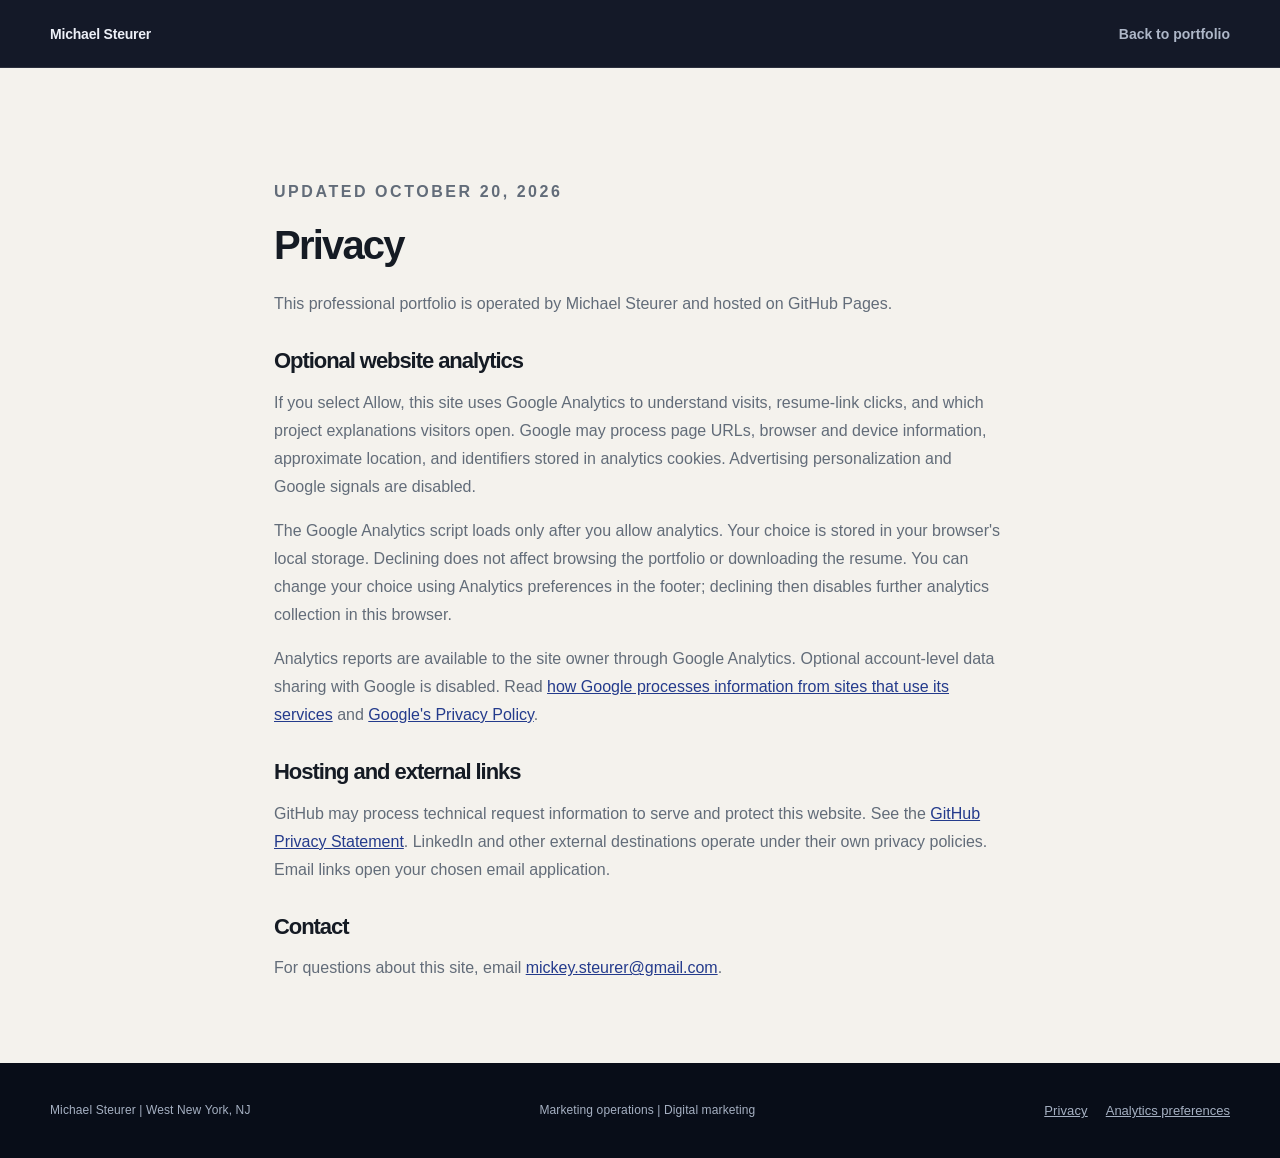
==== privacy.html @ 98b154b7 "Explain optional portfolio analytics and privacy choices" ====
<!DOCTYPE html>
<html lang="en">
<head>
  <meta charset="UTF-8">
  <meta name="viewport" content="width=device-width, initial-scale=1">
  <title>Privacy | Michael Steurer</title>
  <meta name="description" content="Privacy and optional analytics on Michael Steurer's professional portfolio.">
  <link rel="icon" href="favicon.svg" type="image/svg+xml">
  <link rel="stylesheet" href="styles.css">
  <script src="script.js" defer></script>
</head>
<body>
  <header class="site-header"><a class="wordmark" href="index.html">Michael Steurer</a><nav aria-label="Primary navigation"><a href="index.html">Back to portfolio</a></nav></header>
  <main class="privacy-page">
    <p class="eyebrow">Updated October 20, 2026</p>
    <h1>Privacy</h1>
    <p>This professional portfolio is operated by Michael Steurer and hosted on GitHub Pages.</p>
    <h2>Optional website analytics</h2>
    <p>If you select Allow, this site uses Google Analytics to understand visits, resume-link clicks, and which project explanations visitors open. Google may process page URLs, browser and device information, approximate location, and identifiers stored in analytics cookies. Advertising personalization and Google signals are disabled.</p>
    <p>The Google Analytics script loads only after you allow analytics. Your choice is stored in your browser's local storage. Declining does not affect browsing the portfolio or downloading the resume. You can change your choice using Analytics preferences in the footer; declining then disables further analytics collection in this browser.</p>
    <p>Analytics reports are available to the site owner through Google Analytics. Optional account-level data sharing with Google is disabled. Read <a href="https://policies.google.com/technologies/partner-sites" target="_blank" rel="noopener noreferrer">how Google processes information from sites that use its services</a> and <a href="https://policies.google.com/privacy" target="_blank" rel="noopener noreferrer">Google's Privacy Policy</a>.</p>
    <h2>Hosting and external links</h2>
    <p>GitHub may process technical request information to serve and protect this website. See the <a href="https://docs.github.com/en/site-policy/privacy-policies/github-general-privacy-statement" target="_blank" rel="noopener noreferrer">GitHub Privacy Statement</a>. LinkedIn and other external destinations operate under their own privacy policies. Email links open your chosen email application.</p>
    <h2>Contact</h2>
    <p>For questions about this site, email <a href="mailto:mickey.steurer@gmail.com">mickey.steurer@gmail.com</a>.</p>
  </main>
  <footer><p>Michael Steurer | West New York, NJ</p><p>Marketing operations | Digital marketing</p><p class="privacy-links"><a href="privacy.html">Privacy</a><button type="button" data-analytics-settings>Analytics preferences</button></p></footer>
</body>
</html>
---- styles.css ----
:root{
  --midnight:#0b1020;
  --midnight-soft:#11192b;
  --ink:#151b24;
  --muted:#626c79;
  --paper:#f4f2ed;
  --paper-bright:#fbfaf7;
  --white:#ffffff;
  --line:#d5d8dc;
  --line-dark:rgba(255,255,255,.14);
  --cobalt:#5574ff;
  --cobalt-strong:#3f5fe8;
  --cobalt-soft:#9aacff;
  --blue-wash:#e9edff;
  --shadow:0 24px 70px rgba(18,27,44,.08);
}

*{box-sizing:border-box}
.sr-only{position:absolute!important;width:1px;height:1px;padding:0;margin:-1px;overflow:hidden;clip:rect(0,0,0,0);white-space:nowrap;border:0}
html{scroll-behavior:smooth;scroll-padding-top:90px;background:var(--midnight)}
body{margin:0;background:var(--paper);color:var(--ink);font-family:ui-sans-serif,-apple-system,BlinkMacSystemFont,"Segoe UI",Arial,sans-serif;-webkit-font-smoothing:antialiased}
a{color:inherit;text-decoration:none}
main{overflow:clip}

.skip-link{position:fixed;z-index:200;left:16px;top:12px;padding:11px 15px;color:#fff;background:var(--cobalt-strong);border-radius:8px;font-size:14px;font-weight:800;transform:translateY(-150%);transition:transform .2s ease}
.skip-link:focus{transform:translateY(0);outline:3px solid #fff;outline-offset:3px}

.site-header{position:sticky;top:0;z-index:50;width:100%;min-height:68px;padding:0 max(24px,calc((100% - 1180px)/2));display:flex;align-items:center;justify-content:space-between;color:#edf0f8;background:rgba(11,16,32,.96);border-bottom:1px solid rgba(255,255,255,.1);backdrop-filter:blur(18px) saturate(135%)}
.scroll-progress{position:absolute;left:0;right:0;bottom:-1px;height:2px;overflow:hidden;pointer-events:none}
.scroll-progress span{display:block;width:100%;height:100%;background:linear-gradient(90deg,var(--cobalt-strong),var(--cobalt-soft));transform:scaleX(var(--scroll-progress,0));transform-origin:left center;will-change:transform}
.wordmark{font-size:14px;font-weight:800;letter-spacing:-.015em}
.initials{display:none}
nav{display:flex;gap:28px;font-size:14px;font-weight:700;color:#aeb7c8}
nav a{position:relative;padding:12px 0;transition:color .25s ease}
nav a:after{content:"";position:absolute;left:0;right:100%;bottom:5px;height:1px;background:var(--cobalt-soft);transition:right .3s cubic-bezier(.2,.8,.2,1)}
nav a:hover,nav a:focus-visible,nav a.is-active{color:#fff}
nav a:hover:after,nav a:focus-visible:after,nav a.is-active:after{right:0}
.wordmark:focus-visible,nav a:focus-visible,.contact-email:focus-visible{outline:3px solid var(--cobalt-soft);outline-offset:5px;border-radius:3px}

.eyebrow{margin:0 0 18px;color:#29354a;font-size:12px;font-weight:800;letter-spacing:.16em;text-transform:uppercase}

.hero{position:relative;isolation:isolate;min-height:0;padding:48px 0;color:#fff;background:
  radial-gradient(circle at 76% 21%,rgba(85,116,255,.23),transparent 29%),
  radial-gradient(circle at 15% 90%,rgba(59,85,189,.13),transparent 34%),
  linear-gradient(138deg,#0b1020 0%,#0d1424 58%,#111a2f 100%)}
.hero:after{content:"";position:absolute;inset:0;z-index:-2;opacity:.18;pointer-events:none;background-image:linear-gradient(rgba(255,255,255,.035) 1px,transparent 1px),linear-gradient(90deg,rgba(255,255,255,.035) 1px,transparent 1px);background-size:72px 72px;mask-image:linear-gradient(to bottom,rgba(0,0,0,.7),transparent 85%)}
.hero-ambient{position:absolute;z-index:-1;width:460px;height:460px;right:max(-160px,calc((100vw - 1400px)/2 - 120px));top:70px;border:1px solid rgba(122,147,255,.15);border-radius:50%;box-shadow:0 0 100px rgba(70,96,220,.09),inset 0 0 100px rgba(70,96,220,.05);pointer-events:none}
.hero-ambient:before,.hero-ambient:after{content:"";position:absolute;border:1px solid rgba(122,147,255,.09);border-radius:50%}
.hero-ambient:before{inset:58px}.hero-ambient:after{inset:130px}
.hero-rule{position:absolute;left:0;right:0;bottom:0;height:1px;background:rgba(255,255,255,.12);overflow:hidden}
.hero-rule:after{content:"";display:block;width:28%;height:100%;background:linear-gradient(90deg,transparent,var(--cobalt-soft),transparent);transform:translateX(-100%)}
.is-ready .hero-rule:after{animation:heroSweep 1.2s .45s cubic-bezier(.2,.8,.2,1) both}

.hero-content{width:min(1180px,calc(100% - 48px));margin:0 auto;display:grid;grid-template-columns:minmax(0,1fr) 250px;grid-template-areas:"kicker portrait" "title portrait" "intro portrait" "availability portrait" "actions portrait";column-gap:64px;align-items:start}
.hero-kicker{grid-area:kicker;color:#aeb8ce;margin-bottom:18px}
h1{grid-area:title;margin:0;max-width:760px;font-size:clamp(42px,4.5vw,60px);line-height:1.06;letter-spacing:-.045em;font-weight:720;overflow-wrap:normal}
.hero-emphasis{color:#a9b8ff;font-weight:600}
.portrait-card{grid-area:portrait;align-self:center;position:relative;margin:0}
.portrait-card:before{content:"";position:absolute;inset:-8px 8px 8px -8px;border:1px solid rgba(154,172,255,.32);border-radius:22px;z-index:-1}
.portrait-frame{position:relative;aspect-ratio:4/5;overflow:hidden;background:#b8b7b3;border-radius:18px;box-shadow:0 20px 60px rgba(0,0,0,.24)}
.portrait-frame img{width:100%;height:100%;display:block;object-fit:cover;object-position:50% 43%;filter:saturate(.83) contrast(1.04)}
.portrait-card figcaption{position:absolute;left:12px;right:12px;bottom:12px;padding:10px 12px;display:grid;gap:4px;color:#fff;background:rgba(7,11,20,.85);border:1px solid rgba(255,255,255,.12);border-radius:9px;font-size:12px;font-weight:700}
.portrait-card figcaption span:last-child{color:#c2ccdd;font-weight:400}
.hero-intro{grid-area:intro;max-width:650px;margin:20px 0 0;color:#c2ccdd;font-size:16px;line-height:1.65}
.availability-line{grid-area:availability;margin:16px 0 0;color:#cbd3e2;font-size:14px;line-height:1.5}
.hero-actions{grid-area:actions;margin-top:24px;display:flex;align-items:center;gap:12px;flex-wrap:wrap}

.button{min-height:50px;padding:0 20px;display:inline-flex;align-items:center;justify-content:center;gap:22px;border:1px solid;border-radius:999px;font-size:14px;font-weight:800;transition:transform .25s ease,background .25s ease,border-color .25s ease,box-shadow .25s ease}
.button:hover{transform:translateY(-2px)}
.button:focus-visible,.text-link:focus-visible{outline:3px solid var(--cobalt-soft);outline-offset:4px}
.button-primary{border-color:var(--cobalt-strong);background:var(--cobalt-strong);color:#fff;box-shadow:0 8px 26px rgba(69,94,214,.24)}
.button-primary:hover{background:#4968e0;border-color:#4968e0;box-shadow:0 12px 34px rgba(69,94,214,.32)}
.button-secondary{border-color:#49556a;color:#edf1fa;background:rgba(255,255,255,.025)}
.button-secondary:hover{border-color:#73819a;background:rgba(255,255,255,.055)}
.text-link{margin-left:8px;padding:10px 0;border-bottom:1px solid #3c485c;color:#e9edf5;font-size:12px;font-weight:800;transition:border-color .2s ease,color .2s ease}
.text-link:hover{border-color:#8292ad;color:#fff}

.metrics{position:relative;background:#0d1424;color:#fff;border-bottom:1px solid #212d41}
.metrics-inner{width:min(1180px,100%);margin:0 auto;display:grid;grid-template-columns:repeat(2,1fr)}
.metrics article{position:relative;min-height:120px;padding:24px 32px;display:flex;flex-direction:column;justify-content:space-between;border-right:1px solid #263247;overflow:hidden}
.metrics article:first-child{border-left:1px solid #263247}
.metrics article:before{content:"";position:absolute;left:0;top:0;width:100%;height:2px;background:linear-gradient(90deg,var(--cobalt),transparent);transform:scaleX(0);transform-origin:left}
.metrics article.is-visible:before{animation:lineReveal .85s .25s cubic-bezier(.2,.8,.2,1) forwards}
.metrics strong{color:#7991ff;font-size:clamp(40px,4vw,52px);line-height:1;letter-spacing:-.058em}
.metrics span{max-width:440px;color:#b6c0d1;font-size:14px;line-height:1.5}

.approach-section,.work-section,.experience-section,.tools-section,.credentials-section{width:min(1180px,calc(100% - 48px));margin:0 auto}
.approach-section{padding:86px 0;display:grid;grid-template-columns:250px minmax(0,1fr);align-items:start;border-top:1px solid var(--line);border-bottom:1px solid var(--line)}
.approach-copy h2{max-width:820px}
.approach-copy p{max-width:760px;margin:28px 0 0;color:var(--muted);font-size:16px;line-height:1.75}
.work-section{padding:64px 0}
.section-heading{margin-bottom:32px;display:grid;grid-template-columns:180px minmax(0,1fr);align-items:start}
h2{max-width:850px;margin:0;font-size:clamp(32px,3.6vw,48px);line-height:1.03;letter-spacing:-.048em;text-wrap:balance}
.work-note{max-width:760px;margin:22px 0 0;color:var(--muted);font-size:14px;line-height:1.65}
.case-list{display:grid;gap:20px}
.case-study{position:relative;padding:38px;background:var(--paper-bright);border:1px solid var(--line);border-radius:24px;overflow:hidden;box-shadow:0 1px 0 rgba(17,24,39,.02);transition:transform .3s cubic-bezier(.2,.8,.2,1),border-color .3s ease,box-shadow .3s ease}
.case-study>*{position:relative;z-index:1}
.case-study:hover{transform:translateY(-4px);border-color:#b9c3ec;box-shadow:var(--shadow)}
.case-featured{display:grid;grid-template-columns:44px 260px minmax(0,1fr);gap:24px}
.case-index{width:44px;height:44px;display:grid;place-items:center;border-radius:50%;background:var(--cobalt-strong);color:#fff;box-shadow:0 8px 18px rgba(64,91,219,.17);font-size:12px;font-weight:800}
.project-type{margin:2px 0 10px;color:#303b4d;font-size:12px;font-weight:800;letter-spacing:.13em;text-transform:uppercase}
h3{margin:0;font-size:31px;line-height:1.08;letter-spacing:-.04em}
.case-details{display:grid;grid-template-columns:1fr;gap:20px}
.case-details>div{display:grid;grid-template-columns:120px minmax(0,1fr);gap:16px}
.detail-label{display:block;margin-bottom:8px;color:#303b4d;font-size:12px;font-weight:800;letter-spacing:.12em;text-transform:uppercase}
.case-details p{margin:0;color:var(--muted);font-size:16px;line-height:1.65}
.automation-map{grid-column:2/-1;margin-top:10px;padding:15px;display:grid;grid-template-columns:1fr auto 1fr auto 1fr auto 1fr auto 1fr;gap:8px;align-items:center;background:#eef0f7;border:1px solid #dce0ea;border-radius:16px;overflow:hidden}
.automation-map>div{min-width:0;padding:12px 10px;border:1px solid transparent;border-radius:10px}
.automation-map small,.automation-map span{display:block;color:#596473;font-size:12px}
.automation-map small{color:#53647e;font-weight:800}
.automation-map strong{display:block;margin:5px 0 3px;font-size:14px}
.automation-map b{color:var(--cobalt-strong);font-size:15px}
.case-featured.is-visible .automation-map>div{animation:flowNode .55s cubic-bezier(.2,.8,.2,1) calc(.28s + var(--step)*.12s) both}
.case-featured.is-visible .automation-map>b{animation:flowArrow .45s ease calc(.4s + var(--step)*.12s) both}
.case-tags{grid-column:2/-1;display:flex;flex-wrap:wrap;gap:8px}
.case-tags span{padding:8px 11px;border:1px solid var(--line);border-radius:999px;color:#596473;background:rgba(255,255,255,.45);font-size:12px;font-weight:720}
.case-grid{display:grid;grid-template-columns:44px 260px minmax(0,1fr);gap:24px;align-items:start}
.case-stack{display:grid;gap:18px}
.case-stack>div{min-width:0;display:grid;grid-template-columns:120px minmax(0,1fr);gap:16px}
.case-stack>div:last-child{border-right:0}
.case-stack p{margin:0;color:var(--muted);font-size:16px;line-height:1.62}
.process-strip{grid-column:2/-1;margin-top:8px;padding:14px 16px;display:grid;grid-template-columns:1fr auto 1fr auto 1fr;gap:12px;align-items:center;background:#eef0f7;border:1px solid #dce0ea;border-radius:14px;color:#344054;font-size:12px;font-weight:750;text-align:center}
.process-strip b{color:var(--cobalt-strong);font-size:15px}
.experience-section{padding:104px 0}
.compact-heading{margin-bottom:42px}
.timeline{border-top:1px solid var(--line)}
.timeline-row{padding:42px 0;display:grid;grid-template-columns:250px minmax(0,1fr);border-bottom:1px solid var(--line);transition:padding-left .3s ease}
.timeline-row:hover{padding-left:8px}
.timeline-meta{padding-top:5px;display:flex;flex-direction:column;gap:8px;color:#344054;font-size:12px;font-weight:750}
.timeline-meta span:last-child{color:var(--muted);font-weight:500}
.timeline-main h3{font-size:27px}
.timeline-main h3 span{color:#727b87;font-weight:430}
.company{margin:8px 0 18px;color:#344054;font-size:14px;font-weight:750}
.timeline-main ul{max-width:850px;margin:0;padding:0;color:var(--muted);font-size:16px;line-height:1.65;list-style:none}
.timeline-main li{position:relative;padding-left:18px}
.timeline-main li:before{content:"";position:absolute;left:0;top:.7em;width:5px;height:5px;border-radius:50%;background:var(--cobalt)}
.timeline-main li+li{margin-top:7px}

.tools-section{position:relative;padding:104px 0;border-top:1px solid var(--line)}
.tools-section:before{content:"";position:absolute;z-index:-1;left:50%;top:0;width:100vw;height:100%;transform:translateX(-50%);background:linear-gradient(180deg,rgba(232,236,255,.24),transparent 62%)}
.tool-list{width:calc(100% - 250px);margin-left:250px;border-top:1px solid var(--line)}
.tool-list article{padding:22px 0;display:grid;grid-template-columns:42px 190px minmax(0,1fr);gap:14px;align-items:baseline;border-bottom:1px solid var(--line);transition:padding-left .3s ease,background .3s ease}
.tool-list article:hover{padding-left:10px}
.tool-list article>span{color:var(--cobalt-strong);font-size:12px;font-weight:800}
.tool-list h3{font-size:17px}
.tool-list p{margin:0;color:var(--muted);font-size:14px;line-height:1.55}

.credentials-section{padding:0 0 104px;display:grid;grid-template-columns:1fr 1fr;gap:20px;align-items:stretch}
.credentials-section>div{position:relative;min-height:200px;padding:32px;background:var(--paper-bright);border:1px solid var(--line);border-radius:18px;overflow:hidden;transition:border-color .3s ease,transform .3s ease,box-shadow .3s ease}
.credentials-section>div:after{content:"";position:absolute;right:-65px;bottom:-65px;width:140px;height:140px;border:1px solid rgba(85,116,255,.2);border-radius:50%;box-shadow:0 0 0 30px rgba(85,116,255,.025)}
.credentials-section>div:hover{transform:translateY(-3px);border-color:#bbc5ec;box-shadow:0 18px 45px rgba(18,27,44,.07)}
.credentials-section h3{margin-bottom:12px;font-size:26px}
.credentials-section p:not(.eyebrow){margin:5px 0;color:var(--muted);font-size:14px;line-height:1.58}
.education-card{display:flex;flex-direction:column;justify-content:center}
.certifications-card .eyebrow{margin-bottom:14px}
.credential-list{position:relative;z-index:1;display:grid}
.credential-item{padding:16px 0;border-top:1px solid var(--line)}
.credential-item:first-child{padding-top:0;border-top:0}
.credential-item:last-child{padding-bottom:0}
.credential-item h3{margin:0 0 5px;font-size:20px;line-height:1.2;letter-spacing:-.025em}
.credential-link{position:relative;z-index:1;min-height:44px;margin-top:4px;padding:10px 0;display:inline-flex;align-items:center;gap:8px;color:#2f4fc7;border-bottom:1px solid rgba(63,95,232,.35);font-size:12px;font-weight:800;transition:color .2s ease,border-color .2s ease}
.credential-link:hover{color:var(--cobalt-strong);border-color:var(--cobalt-strong)}
.credential-link:focus-visible{outline:3px solid var(--cobalt-soft);outline-offset:4px;border-radius:2px}

.contact-section{position:relative;isolation:isolate;padding:100px max(24px,calc((100% - 1180px)/2));color:#fff;background:linear-gradient(135deg,#0c1222 0%,#111b31 72%,#172546 100%);overflow:hidden}
.contact-section:before{content:"";position:absolute;z-index:-1;right:-120px;top:-190px;width:580px;height:580px;border:1px solid rgba(132,154,255,.12);border-radius:50%;box-shadow:0 0 120px rgba(59,83,187,.12),0 0 0 85px rgba(104,129,240,.025)}
.contact-section .eyebrow{color:#9daeff}
.contact-section h2{max-width:940px;font-size:clamp(36px,4.5vw,56px)}
.contact-copy{max-width:680px;margin:24px 0 30px;color:#b9c4d7;font-size:15px;line-height:1.7}
.contact-email{display:inline-block;margin:-12px 0 28px;color:#fff;border-bottom:1px solid #61708a;font-size:14px;font-weight:700;transition:border-color .2s ease}
.contact-email:hover{border-color:var(--cobalt-soft)}
.contact-actions{display:flex;align-items:center;gap:12px;flex-wrap:wrap}
.contact-button{border-color:var(--cobalt-strong);background:var(--cobalt-strong);color:#fff}
.contact-outline{border-color:#536078;color:#fff}
.contact-outline:hover{border-color:#7c8ba5;background:rgba(255,255,255,.04)}
.light-link{margin-left:12px;border-color:#51617b}
footer{padding:28px max(24px,calc((100% - 1180px)/2));background:#080d18;color:#a5b0c2;display:flex;justify-content:space-between;gap:20px;font-size:12px;letter-spacing:.01em}

.is-ready [data-reveal]{opacity:0;transform:translateY(11px);filter:blur(1.5px);transition:opacity .52s ease,transform .52s cubic-bezier(.2,.8,.2,1),filter .52s ease}
.is-ready [data-reveal].is-visible{opacity:1;transform:translateY(0);filter:blur(0)}
.is-ready .metrics article:nth-child(2){transition-delay:.08s}
.is-ready .metrics article:nth-child(3){transition-delay:.16s}
.is-ready .tool-list article:nth-child(2){transition-delay:.05s}
.is-ready .tool-list article:nth-child(3){transition-delay:.1s}
.is-ready .tool-list article:nth-child(4){transition-delay:.15s}

@keyframes heroSweep{from{transform:translateX(-100%)}to{transform:translateX(460%)}}
@keyframes lineReveal{to{transform:scaleX(1)}}
@keyframes flowNode{0%{opacity:1;transform:translateY(5px);border-color:transparent;background:transparent}55%{border-color:rgba(85,116,255,.55);background:rgba(85,116,255,.1)}100%{opacity:1;transform:none;border-color:rgba(85,116,255,.18);background:rgba(255,255,255,.36)}}
@keyframes flowArrow{0%{opacity:.25;transform:translateX(-4px)}65%{color:#718bff}100%{opacity:1;transform:none}}

@media(max-width:980px){
  .hero-content,.approach-section,.work-section,.experience-section,.tools-section,.credentials-section{width:min(100% - 32px,1180px)}
  .hero-content{grid-template-columns:minmax(0,1fr) 210px;column-gap:32px}
  h1{font-size:clamp(38px,5vw,50px)}

  .approach-section,.section-heading{grid-template-columns:180px 1fr}
  .case-featured,.case-grid{grid-template-columns:54px 1fr}.case-details,.automation-map,.case-tags,.case-stack{grid-column:2}.case-details{margin-top:10px}
  .tool-list{width:calc(100% - 180px);margin-left:180px}
}

@media(max-width:680px){
  html{scroll-padding-top:70px}.site-header{min-height:64px;padding-inline:16px}.full-name{display:none}.initials{display:inline}.wordmark{min-width:44px;min-height:44px;display:inline-grid;align-items:center}nav{gap:8px;font-size:14px}nav a{min-width:44px;min-height:44px;padding:0 2px;display:inline-flex;align-items:center;justify-content:center}
  .hero{padding:30px 0 32px}.hero-ambient{width:250px;height:250px;right:-180px;top:90px}
  .hero-content{grid-template-columns:1fr 76px;grid-template-areas:"kicker portrait" "title title" "intro intro" "availability availability" "actions actions";gap:0 12px}
  .hero-kicker{align-self:center;margin:0;font-size:12px;line-height:1.6;letter-spacing:.08em}
  h1{font-size:clamp(32px,8.7vw,46px);margin-top:18px;line-height:1.08}
  .portrait-card{width:76px;margin:0;align-self:start}.portrait-card:before,.portrait-card figcaption{display:none}.portrait-frame{aspect-ratio:1;border-radius:50%;box-shadow:none}.portrait-frame img{object-position:50% 25%}
  .hero-intro{margin-top:18px;font-size:16px}.availability-line{margin-top:14px;font-size:14px}
  .hero-actions{margin-top:20px;gap:10px;align-items:stretch}.hero-actions .button{flex:1 1 155px;width:auto;padding-inline:14px;gap:8px}.hero-actions .text-link{margin:0;padding:12px 0;min-height:44px;font-size:14px}

  .metrics-inner{grid-template-columns:1fr}.metrics article,.metrics article:first-child{min-height:110px;padding:28px max(24px,calc((100% - 1180px)/2));border-left:0;border-right:0;border-bottom:1px solid #263247}.metrics strong{font-size:48px}
  .approach-section,.work-section,.experience-section{padding:48px 0}.approach-section,.section-heading{grid-template-columns:1fr;gap:8px}.section-heading{margin-bottom:34px}.approach-copy p{margin-top:22px;font-size:15px}h2{font-size:39px}
  .case-study,.case-featured,.case-grid{grid-template-columns:1fr;padding:24px;border-radius:18px}.case-index{width:38px;height:38px}.case-title,.case-details,.automation-map,.case-tags,.case-stack,.process-strip{grid-column:1}.case-details{grid-template-columns:1fr;gap:18px}.case-details>div{grid-template-columns:1fr;gap:0}.work-note,.tool-list p,.credentials-section p:not(.eyebrow){font-size:14px}.case-stack p{font-size:16px}
  .case-stack{grid-template-columns:1fr}.case-stack>div{grid-template-columns:1fr;gap:0;padding-bottom:16px;border-bottom:1px solid var(--line)}.case-stack>div:last-child{border-bottom:0}
  .automation-map{grid-template-columns:1fr;gap:5px}.automation-map>div{padding:10px}.automation-map b{transform:rotate(90deg);justify-self:start;margin-left:12px}.case-featured.is-visible .automation-map>b{animation:none}
  .process-strip{grid-template-columns:1fr;gap:7px;text-align:left}.process-strip b{transform:rotate(90deg);justify-self:start;margin-left:12px}
  .timeline-row{grid-template-columns:1fr;gap:22px}.timeline-row:hover{padding-left:0}.timeline-main h3 span{display:block;margin-top:4px}
  .tools-section{padding:78px 0}.tool-list{width:100%;margin-left:0}.tool-list article{grid-template-columns:32px 1fr}.tool-list article:hover{padding-left:0}.tool-list p{grid-column:2}
  .credentials-section{grid-template-columns:1fr;padding-bottom:72px}.contact-section{padding-block:78px}.contact-section h2{font-size:46px}.light-link{width:100%;margin:4px 0 0;text-align:center}footer{flex-direction:column}
}

@media(prefers-reduced-motion:reduce){
  html{scroll-behavior:auto}.skip-link,.button,.case-study,.timeline-row,.tool-list article,.credentials-section>div,.scroll-progress span,.credential-link{transition:none}
  .is-ready [data-reveal],.is-ready [data-reveal].is-visible{opacity:1;transform:none;filter:none;transition:none}
  .is-ready .hero-rule:after,.metrics article.is-visible:before,.case-featured.is-visible .automation-map>div,.case-featured.is-visible .automation-map>b{animation:none;transform:none;opacity:1}
}


/* Inspectable examples keep the overview brief and the supporting detail accessible. */
.scope-highlight strong{font-size:clamp(22px,2.5vw,30px);letter-spacing:-.03em;color:#e4e9f5}
.metrics article{gap:12px}
.project-context{margin:14px 0 0;color:var(--muted);font-size:12px;line-height:1.6}
.work-example{grid-column:2/-1;border-top:1px solid var(--line);margin-top:8px;min-width:0}
.work-example summary{min-height:52px;padding:16px 0;cursor:pointer;color:#243b8c;font-size:16px;font-weight:700;line-height:1.5}
.work-example summary::marker{color:var(--cobalt-strong)}
.work-example summary:hover{color:#142760}
.work-example summary:focus-visible,.sample-link:focus-visible{outline:3px solid #3f5fe8;outline-offset:5px;border-radius:3px}
.summary-label{display:inline-block;margin-left:12px;color:#626c79;font-size:12px;font-weight:400}
.example-content{padding:4px 0 12px}
.example-note{margin:0 0 22px;max-width:780px;color:#626c79;font-size:14px;line-height:1.6}
.example-columns{display:grid;grid-template-columns:1fr 1fr;gap:28px;padding:24px;background:#eef0f7;border:1px solid #dce0ea;border-radius:12px}
.example-columns>div{min-width:0}
.example-columns p,.example-takeaway,.example-decision p{font-size:16px;line-height:1.65}
.example-columns p:last-child{margin-bottom:0}
.example-columns blockquote{margin:14px 0;font-size:22px;line-height:1.4;font-weight:650;letter-spacing:-.02em}
.example-columns h4{margin:14px 0;font-size:20px}
.record{margin:0}.record>div{padding:9px 0;display:grid;grid-template-columns:minmax(90px,.8fr) minmax(0,1fr);gap:16px;border-bottom:1px solid #d0d7e5}
.record dt,.record dd{font-size:14px;line-height:1.5;margin:0}.record dt{color:#526071}.record dd{font-weight:600;overflow-wrap:anywhere}
.example-decision{margin:20px 0;padding-left:18px;border-left:3px solid var(--cobalt)}
.example-decision strong{font-size:16px}.example-decision p{margin:6px 0 0;color:#526071}
.sample-link{display:inline-flex;align-items:center;min-height:44px;margin-top:12px;padding:10px 0;color:#243b8c;text-decoration:underline;text-underline-offset:4px;font-size:14px;font-weight:700}
.sample-link:hover{color:#142760}
.sample-address{overflow-wrap:anywhere}
.table-scroll{overflow-x:auto}
.sample-table{width:100%;border-collapse:collapse;font-size:14px;line-height:1.5;text-align:left}
.sample-table caption{text-align:left;font-weight:700;margin-bottom:12px;color:#526071}
.sample-table th,.sample-table td{padding:12px;border-bottom:1px solid var(--line)}
.sample-table thead{background:#edf0f7}.sample-table .selected-row{background:#e7ecff}
.qa-list{padding-left:22px;margin:0;font-size:16px;line-height:1.65}.qa-list li+li{margin-top:12px}
@media(max-width:980px){.case-details>div,.case-stack>div{grid-template-columns:100px minmax(0,1fr)}}
@media(max-width:680px){
  .scope-highlight strong{font-size:24px}.work-example{grid-column:1}.summary-label{display:block;margin:4px 0 0}
  .example-columns{grid-template-columns:1fr;padding:18px;gap:24px}.case-details>div,.case-stack>div{grid-template-columns:1fr;gap:0}
  .sample-table th,.sample-table td{padding:10px 6px;overflow-wrap:anywhere}.sample-table{font-size:13px}
  .work-example summary{font-size:16px}.case-study{gap:18px}.contact-section h2{font-size:38px}
}
@media(max-width:380px){
  .site-header{padding-inline:12px}
  .site-header nav{gap:4px;font-size:12px}
}

/* Keep supporting sections quieter than the work itself. */
.plain-heading{margin-bottom:28px}.plain-heading h2,.approach-section>h2{font-size:32px;line-height:1.2;letter-spacing:-.03em}
.approach-section{padding:40px 0;grid-template-columns:220px minmax(0,1fr);gap:28px;align-items:start}
.approach-copy p{margin:0;font-size:16px;line-height:1.7;max-width:760px}
.experience-section,.tools-section{padding:60px 0}.tool-list{width:100%;margin-left:0}
.project-overview{margin:0;color:var(--muted);font-size:16px;line-height:1.7}
.other-project-list{display:grid;gap:22px}.other-project-list h4{margin:0 0 8px;font-size:19px;line-height:1.3}.other-project-list p{margin:0;color:var(--muted);font-size:16px;line-height:1.65}
.summary-label:empty{display:none}
@media(max-width:980px){.project-overview{grid-column:2}}
@media(max-width:680px){.approach-section{grid-template-columns:1fr;gap:16px;padding:32px 0}.plain-heading h2,.approach-section>h2{font-size:28px}.experience-section,.tools-section{padding:40px 0}.project-overview{grid-column:1}}

/* Actual workflow details, with clear outcomes and a visible confirmation step. */
.workflow-intro,.workflow-note{font-size:16px;line-height:1.7;color:var(--muted);margin:0 0 22px}
.workflow-note{margin:20px 0 0}
.response-paths{display:grid;grid-template-columns:repeat(2,minmax(0,1fr));gap:16px}
.response-paths>div{padding:20px;background:#eef0f7;border:1px solid #dce0ea;border-radius:12px}
.response-paths h4{margin:0 0 10px;font-size:18px;line-height:1.4}
.response-paths p{font-size:16px;line-height:1.65;margin:0;color:var(--muted)}
.response-paths .path-outcome{margin-top:14px;font-weight:650;color:#243b8c}
.workflow-steps{list-style:none;counter-reset:workflow;display:grid;gap:0;padding:0;margin:0}
.workflow-steps li{counter-increment:workflow;position:relative;padding:18px 18px 18px 58px;border-left:2px solid #cbd3e7;background:#eef0f7}
.workflow-steps li+li{border-top:1px solid #dce0ea}
.workflow-steps li::before{content:counter(workflow);position:absolute;left:18px;top:18px;color:#243b8c;font-weight:700}
.workflow-steps strong{font-size:16px;line-height:1.5}
.workflow-steps p{margin:6px 0 0;color:var(--muted);font-size:16px;line-height:1.65}
.workflow-steps .human-step{background:#e4eaff;border-left-color:#3f5fe8}
.campaign-tracking{margin-top:24px;padding:0 38px}.campaign-tracking .work-example{margin:0}.campaign-tracking .case-tags{margin-top:16px}
@media(max-width:680px){.response-paths{grid-template-columns:1fr}.response-paths>div{padding:18px}.campaign-tracking{padding:0 24px}.workflow-steps li{padding:16px 14px 16px 44px}.workflow-steps li::before{left:14px;top:16px}}

/* Connected reply flow; deferred interest carries the detailed story. */
.flow-intake{list-style:none;margin:4px auto 0;padding:0;display:grid;grid-template-columns:1fr;gap:20px;max-width:480px}
.flow-intake li{position:relative;border:1px solid #cbd3e7;border-radius:10px;padding:16px;background:#eef0f7;text-align:center}
.flow-intake li+li::before{content:"";position:absolute;width:2px;height:20px;background:#a5b2d5;left:50%;top:-21px}
.flow-intake strong,.flow-intake span{display:block;font-size:16px;line-height:1.5}.flow-intake span{margin-top:5px;color:var(--muted);font-size:14px}
.flow-label{position:relative;margin:0;padding:28px 0 18px;text-align:center;font-size:14px;color:var(--muted);font-weight:600}
.flow-label::before{content:"";position:absolute;height:20px;width:2px;top:0;left:50%;background:#a5b2d5}
.reply-flow .response-paths{grid-template-columns:repeat(3,minmax(0,1fr));gap:20px}
.reply-flow .response-paths>.deferred-path{grid-column:1/-1;background:#e9eeff;border-color:#a4b4ee;padding:24px}
.deferred-path>h4{color:#243b8c;font-size:21px}
.deferred-steps{list-style:none;padding:0;margin:24px 0 0;display:grid;gap:24px}
.deferred-steps li{position:relative;padding:18px 20px;border:1px solid #c5d0ee;border-radius:10px;background:var(--paper-bright)}
.deferred-steps li+li::before{content:"";position:absolute;left:30px;top:-25px;width:2px;height:24px;background:#8398d6}
.deferred-steps strong{font-size:16px;line-height:1.5}.deferred-steps p{margin-top:6px}
.deferred-steps .sales-handoff{border-color:#7187ca;background:#f3f5ff}
.supporting-work .work-example+.work-example{margin-top:0}
.supporting-work .workflow-intro{max-width:850px}
@media(max-width:680px){.flow-intake{grid-template-columns:1fr;gap:20px}.flow-intake li+li::before{width:2px;height:20px;left:50%;top:-21px}.reply-flow .response-paths{grid-template-columns:1fr}.reply-flow .response-paths>.deferred-path{padding:18px}.deferred-steps li{padding:16px}.flow-intake li{text-align:left}}

/* Compact analytics choice, using the portfolio's existing palette. */
.analytics-consent{position:fixed;z-index:1000;left:20px;right:20px;bottom:20px;max-width:790px;margin:auto;display:flex;align-items:center;gap:20px;padding:16px 20px;background:#faf9f6;color:#171b29;border:1px solid #cbd3e7;border-radius:12px;box-shadow:0 8px 28px #10182a26;font-family:inherit}
.analytics-consent[hidden]{display:none}
.analytics-consent p{font-size:14px;line-height:1.5;margin:0;flex:1}
.analytics-consent a{color:#243b8c;text-decoration:underline}
.analytics-consent>div{display:flex;gap:8px}
.analytics-choice{font:inherit;font-size:14px;cursor:pointer;border:1px solid #3f5fe8;background:#3f5fe8;color:white;border-radius:7px;padding:8px 14px}
.analytics-decline{background:transparent;color:#243b8c;border-color:#a5b2d5}
.analytics-choice:focus-visible,.privacy-links button:focus-visible{outline:3px solid #3f5fe8;outline-offset:3px}
.privacy-links{display:flex;gap:18px;flex-wrap:wrap}
.privacy-links a,.privacy-links button{color:inherit;font:inherit;font-size:13px;text-decoration:underline}
.privacy-links button{background:none;border:0;padding:0;cursor:pointer}
.privacy-page{max-width:780px;margin:0 auto;padding:110px 24px 65px}
.privacy-page h1{font-size:40px;margin-bottom:24px}
.privacy-page h2{font-size:22px;margin:32px 0 12px}
.privacy-page p{font-size:16px;line-height:1.75;color:var(--muted)}
.privacy-page a{color:#243b8c;text-decoration:underline}
@media(max-width:680px){.analytics-consent{left:12px;right:12px;bottom:12px;gap:12px;padding:14px;flex-wrap:wrap}.analytics-consent p{flex-basis:100%}.privacy-page h1{font-size:32px}}
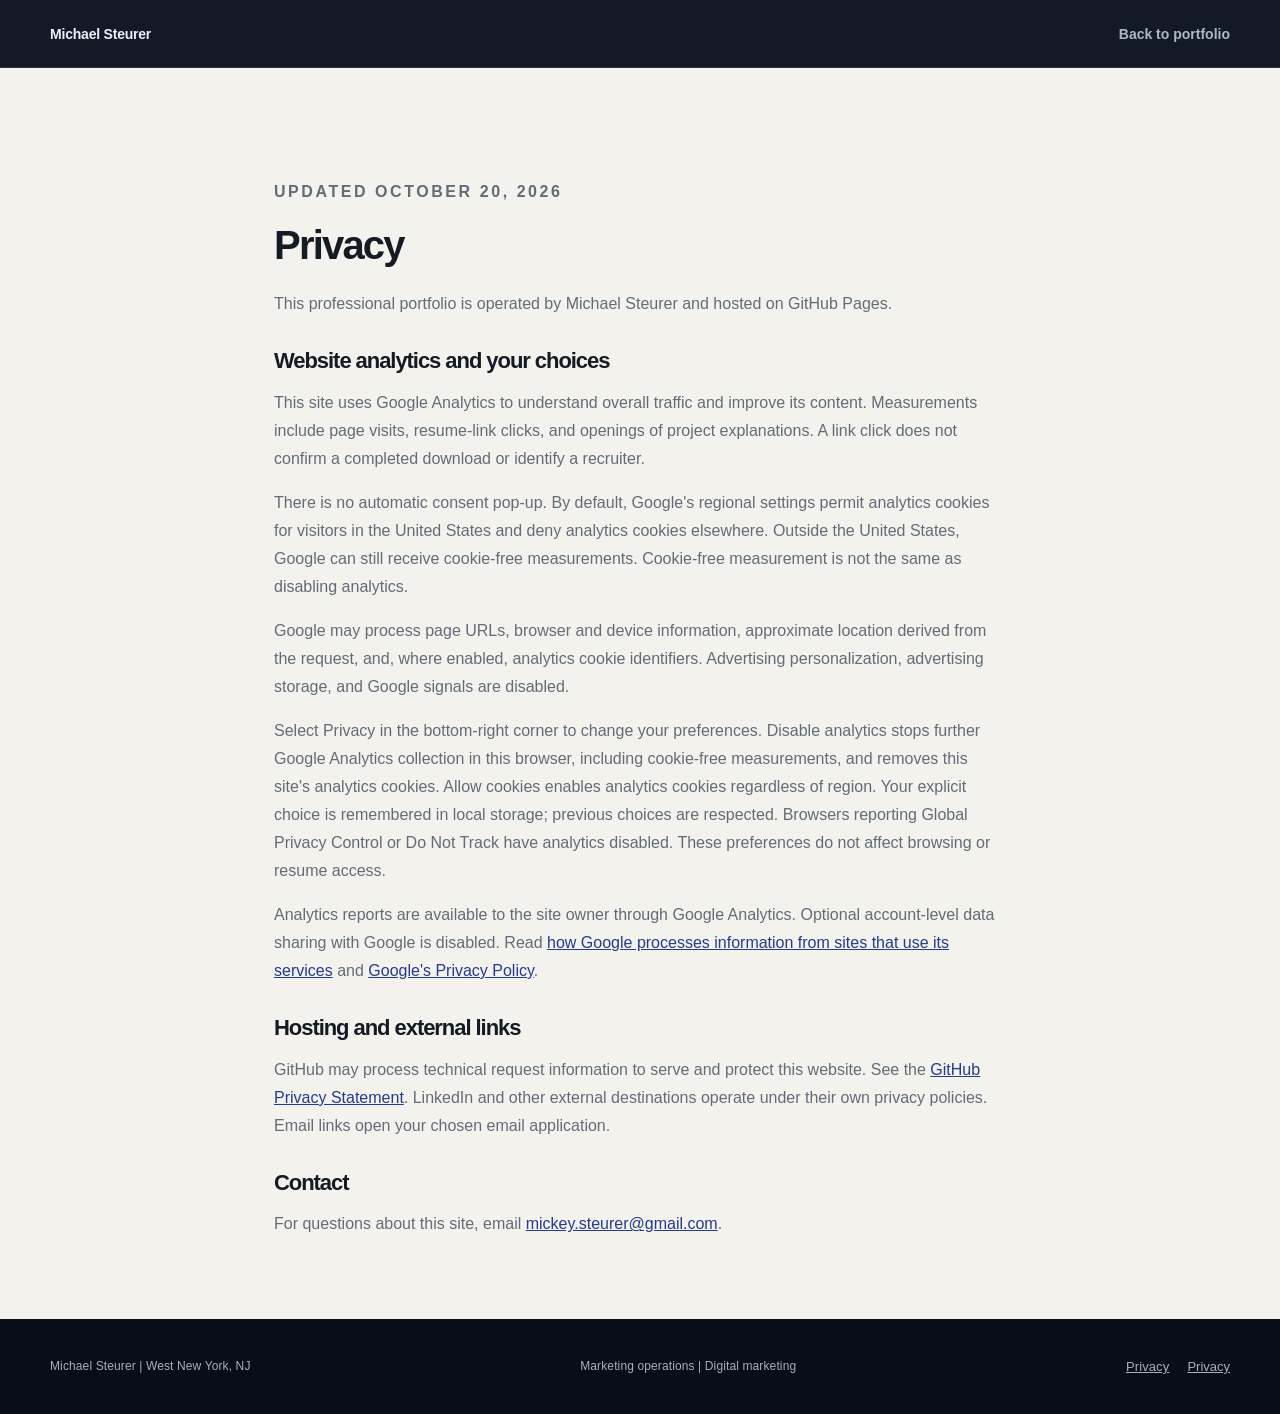
==== commit b72d3ae6: "Remove automatic prompt and add regional analytics privacy controls" ====
--- a/privacy.html
+++ b/privacy.html
@@ -6,8 +6,8 @@
   <title>Privacy | Michael Steurer</title>
   <meta name="description" content="Privacy and optional analytics on Michael Steurer's professional portfolio.">
   <link rel="icon" href="favicon.svg" type="image/svg+xml">
-  <link rel="stylesheet" href="styles.css">
-  <script src="script.js" defer></script>
+  <link rel="stylesheet" href="styles.css?v=20261020-privacy2">
+  <script src="script.js?v=20261020-privacy2" defer></script>
 </head>
 <body>
   <header class="site-header"><a class="wordmark" href="index.html">Michael Steurer</a><nav aria-label="Primary navigation"><a href="index.html">Back to portfolio</a></nav></header>
@@ -15,15 +15,18 @@
     <p class="eyebrow">Updated October 20, 2026</p>
     <h1>Privacy</h1>
     <p>This professional portfolio is operated by Michael Steurer and hosted on GitHub Pages.</p>
-    <h2>Optional website analytics</h2>
-    <p>If you select Allow, this site uses Google Analytics to understand visits, resume-link clicks, and which project explanations visitors open. Google may process page URLs, browser and device information, approximate location, and identifiers stored in analytics cookies. Advertising personalization and Google signals are disabled.</p>
-    <p>The Google Analytics script loads only after you allow analytics. Your choice is stored in your browser's local storage. Declining does not affect browsing the portfolio or downloading the resume. You can change your choice using Analytics preferences in the footer; declining then disables further analytics collection in this browser.</p>
+    <h2>Website analytics and your choices</h2>
+    <p>This site uses Google Analytics to understand overall traffic and improve its content. Measurements include page visits, resume-link clicks, and openings of project explanations. A link click does not confirm a completed download or identify a recruiter.</p>
+    <p>There is no automatic consent pop-up. By default, Google's regional settings permit analytics cookies for visitors in the United States and deny analytics cookies elsewhere. Outside the United States, Google can still receive cookie-free measurements. Cookie-free measurement is not the same as disabling analytics.</p>
+    <p>Google may process page URLs, browser and device information, approximate location derived from the request, and, where enabled, analytics cookie identifiers. Advertising personalization, advertising storage, and Google signals are disabled.</p>
+    <p>Select Privacy in the bottom-right corner to change your preferences. Disable analytics stops further Google Analytics collection in this browser, including cookie-free measurements, and removes this site's analytics cookies. Allow cookies enables analytics cookies regardless of region. Your explicit choice is remembered in local storage; previous choices are respected. Browsers reporting Global Privacy Control or Do Not Track have analytics disabled. These preferences do not affect browsing or resume access.</p>
     <p>Analytics reports are available to the site owner through Google Analytics. Optional account-level data sharing with Google is disabled. Read <a href="https://policies.google.com/technologies/partner-sites" target="_blank" rel="noopener noreferrer">how Google processes information from sites that use its services</a> and <a href="https://policies.google.com/privacy" target="_blank" rel="noopener noreferrer">Google's Privacy Policy</a>.</p>
     <h2>Hosting and external links</h2>
     <p>GitHub may process technical request information to serve and protect this website. See the <a href="https://docs.github.com/en/site-policy/privacy-policies/github-general-privacy-statement" target="_blank" rel="noopener noreferrer">GitHub Privacy Statement</a>. LinkedIn and other external destinations operate under their own privacy policies. Email links open your chosen email application.</p>
     <h2>Contact</h2>
     <p>For questions about this site, email <a href="mailto:mickey.steurer@gmail.com">mickey.steurer@gmail.com</a>.</p>
   </main>
-  <footer><p>Michael Steurer | West New York, NJ</p><p>Marketing operations | Digital marketing</p><p class="privacy-links"><a href="privacy.html">Privacy</a><button type="button" data-analytics-settings>Analytics preferences</button></p></footer>
+  <footer><p>Michael Steurer | West New York, NJ</p><p>Marketing operations | Digital marketing</p><p class="privacy-links"><a href="privacy.html">Privacy</a><button type="button" class="privacy-trigger" data-analytics-settings aria-label="Privacy and analytics preferences">Privacy</button></p></footer>
 </body>
 </html>
+
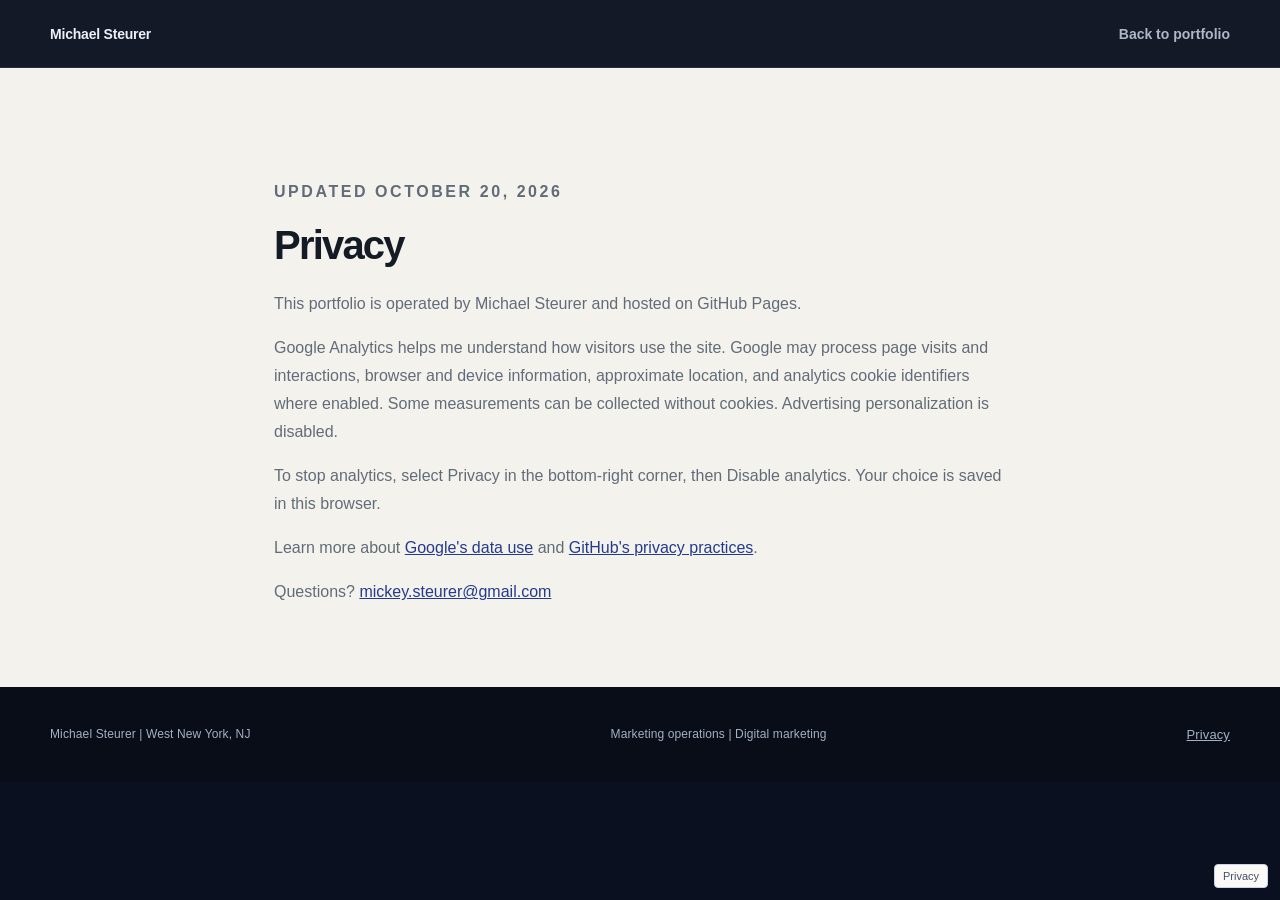
==== commit 89b95418: "Shorten privacy notice to visitor-relevant information" ====
--- a/privacy.html
+++ b/privacy.html
@@ -4,7 +4,7 @@
   <meta charset="UTF-8">
   <meta name="viewport" content="width=device-width, initial-scale=1">
   <title>Privacy | Michael Steurer</title>
-  <meta name="description" content="Privacy and optional analytics on Michael Steurer's professional portfolio.">
+  <meta name="description" content="Privacy and analytics on Michael Steurer's professional portfolio.">
   <link rel="icon" href="favicon.svg" type="image/svg+xml">
   <link rel="stylesheet" href="styles.css?v=20261020-privacy2">
   <script src="script.js?v=20261020-privacy2" defer></script>
@@ -14,17 +14,11 @@
   <main class="privacy-page">
     <p class="eyebrow">Updated October 20, 2026</p>
     <h1>Privacy</h1>
-    <p>This professional portfolio is operated by Michael Steurer and hosted on GitHub Pages.</p>
-    <h2>Website analytics and your choices</h2>
-    <p>This site uses Google Analytics to understand overall traffic and improve its content. Measurements include page visits, resume-link clicks, and openings of project explanations. A link click does not confirm a completed download or identify a recruiter.</p>
-    <p>There is no automatic consent pop-up. By default, Google's regional settings permit analytics cookies for visitors in the United States and deny analytics cookies elsewhere. Outside the United States, Google can still receive cookie-free measurements. Cookie-free measurement is not the same as disabling analytics.</p>
-    <p>Google may process page URLs, browser and device information, approximate location derived from the request, and, where enabled, analytics cookie identifiers. Advertising personalization, advertising storage, and Google signals are disabled.</p>
-    <p>Select Privacy in the bottom-right corner to change your preferences. Disable analytics stops further Google Analytics collection in this browser, including cookie-free measurements, and removes this site's analytics cookies. Allow cookies enables analytics cookies regardless of region. Your explicit choice is remembered in local storage; previous choices are respected. Browsers reporting Global Privacy Control or Do Not Track have analytics disabled. These preferences do not affect browsing or resume access.</p>
-    <p>Analytics reports are available to the site owner through Google Analytics. Optional account-level data sharing with Google is disabled. Read <a href="https://policies.google.com/technologies/partner-sites" target="_blank" rel="noopener noreferrer">how Google processes information from sites that use its services</a> and <a href="https://policies.google.com/privacy" target="_blank" rel="noopener noreferrer">Google's Privacy Policy</a>.</p>
-    <h2>Hosting and external links</h2>
-    <p>GitHub may process technical request information to serve and protect this website. See the <a href="https://docs.github.com/en/site-policy/privacy-policies/github-general-privacy-statement" target="_blank" rel="noopener noreferrer">GitHub Privacy Statement</a>. LinkedIn and other external destinations operate under their own privacy policies. Email links open your chosen email application.</p>
-    <h2>Contact</h2>
-    <p>For questions about this site, email <a href="mailto:mickey.steurer@gmail.com">mickey.steurer@gmail.com</a>.</p>
+    <p>This portfolio is operated by Michael Steurer and hosted on GitHub Pages.</p>
+    <p>Google Analytics helps me understand how visitors use the site. Google may process page visits and interactions, browser and device information, approximate location, and analytics cookie identifiers where enabled. Some measurements can be collected without cookies. Advertising personalization is disabled.</p>
+    <p>To stop analytics, select Privacy in the bottom-right corner, then Disable analytics. Your choice is saved in this browser.</p>
+    <p>Learn more about <a href="https://policies.google.com/technologies/partner-sites" target="_blank" rel="noopener noreferrer">Google's data use</a> and <a href="https://docs.github.com/en/site-policy/privacy-policies/github-general-privacy-statement" target="_blank" rel="noopener noreferrer">GitHub's privacy practices</a>.</p>
+    <p>Questions? <a href="mailto:mickey.steurer@gmail.com">mickey.steurer@gmail.com</a></p>
   </main>
   <footer><p>Michael Steurer | West New York, NJ</p><p>Marketing operations | Digital marketing</p><p class="privacy-links"><a href="privacy.html">Privacy</a><button type="button" class="privacy-trigger" data-analytics-settings aria-label="Privacy and analytics preferences">Privacy</button></p></footer>
 </body>
--- a/styles.css
+++ b/styles.css
@@ -318,21 +318,25 @@
 .supporting-work .workflow-intro{max-width:850px}
 @media(max-width:680px){.flow-intake{grid-template-columns:1fr;gap:20px}.flow-intake li+li::before{width:2px;height:20px;left:50%;top:-21px}.reply-flow .response-paths{grid-template-columns:1fr}.reply-flow .response-paths>.deferred-path{padding:18px}.deferred-steps li{padding:16px}.flow-intake li{text-align:left}}
 
-/* Compact analytics choice, using the portfolio's existing palette. */
-.analytics-consent{position:fixed;z-index:1000;left:20px;right:20px;bottom:20px;max-width:790px;margin:auto;display:flex;align-items:center;gap:20px;padding:16px 20px;background:#faf9f6;color:#171b29;border:1px solid #cbd3e7;border-radius:12px;box-shadow:0 8px 28px #10182a26;font-family:inherit}
+/* Preferences open only on request; the small Privacy control stays unobtrusive. */
+.analytics-consent{position:fixed;z-index:1000;right:12px;bottom:48px;width:360px;max-width:calc(100vw - 24px);max-height:calc(100dvh - 72px);overflow:auto;padding:16px;background:#faf9f6;color:#171b29;border:1px solid #cbd3e7;border-radius:8px;box-shadow:0 4px 16px #10182a1a;font-family:inherit}
 .analytics-consent[hidden]{display:none}
-.analytics-consent p{font-size:14px;line-height:1.5;margin:0;flex:1}
+.analytics-consent p{font-size:13px;line-height:1.5;margin:0 0 12px}
 .analytics-consent a{color:#243b8c;text-decoration:underline}
-.analytics-consent>div{display:flex;gap:8px}
-.analytics-choice{font:inherit;font-size:14px;cursor:pointer;border:1px solid #3f5fe8;background:#3f5fe8;color:white;border-radius:7px;padding:8px 14px}
-.analytics-decline{background:transparent;color:#243b8c;border-color:#a5b2d5}
-.analytics-choice:focus-visible,.privacy-links button:focus-visible{outline:3px solid #3f5fe8;outline-offset:3px}
+.analytics-consent>div{display:flex;gap:8px;flex-wrap:wrap}
+.analytics-choice,.analytics-close{font:inherit;font-size:12px;cursor:pointer;border:1px solid #a5b2d5;background:transparent;color:#243b8c;border-radius:5px;padding:7px 10px;min-height:32px}
+.analytics-close{border-color:transparent;text-decoration:underline}
+.analytics-choice:disabled{opacity:.55;cursor:default}
+.analytics-choice:focus-visible,.analytics-close:focus-visible,.privacy-links button:focus-visible{outline:3px solid #3f5fe8;outline-offset:3px}
 .privacy-links{display:flex;gap:18px;flex-wrap:wrap}
 .privacy-links a,.privacy-links button{color:inherit;font:inherit;font-size:13px;text-decoration:underline}
 .privacy-links button{background:none;border:0;padding:0;cursor:pointer}
+.privacy-links .privacy-trigger{position:fixed;z-index:999;right:12px;bottom:12px;min-width:54px;min-height:24px;padding:3px 8px;border:1px solid #cbd3e7;border-radius:4px;background:#faf9f6;color:#46516a;font-size:11px;line-height:16px;text-decoration:none}
+.privacy-trigger:hover{border-color:#8398d6;color:#243b8c}
 .privacy-page{max-width:780px;margin:0 auto;padding:110px 24px 65px}
 .privacy-page h1{font-size:40px;margin-bottom:24px}
 .privacy-page h2{font-size:22px;margin:32px 0 12px}
 .privacy-page p{font-size:16px;line-height:1.75;color:var(--muted)}
 .privacy-page a{color:#243b8c;text-decoration:underline}
-@media(max-width:680px){.analytics-consent{left:12px;right:12px;bottom:12px;gap:12px;padding:14px;flex-wrap:wrap}.analytics-consent p{flex-basis:100%}.privacy-page h1{font-size:32px}}
+@media(max-width:680px){.analytics-consent{bottom:56px;padding:14px}.privacy-links .privacy-trigger{min-height:32px}.privacy-page h1{font-size:32px}}
+
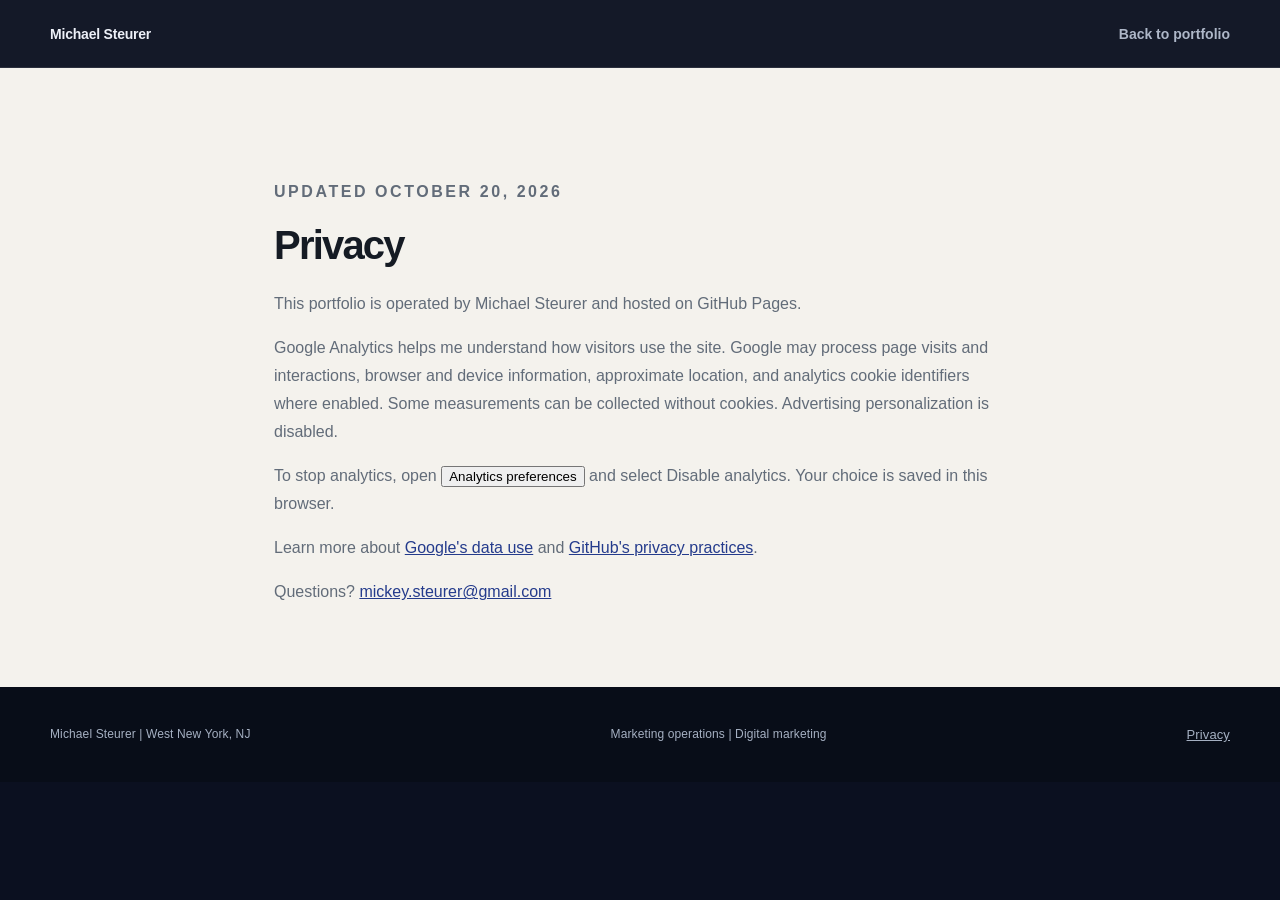
==== commit b602debc: "Move Privacy access to a small footer link" ====
--- a/privacy.html
+++ b/privacy.html
@@ -6,7 +6,7 @@
   <title>Privacy | Michael Steurer</title>
   <meta name="description" content="Privacy and analytics on Michael Steurer's professional portfolio.">
   <link rel="icon" href="favicon.svg" type="image/svg+xml">
-  <link rel="stylesheet" href="styles.css?v=20261020-privacy2">
+  <link rel="stylesheet" href="styles.css?v=20261020-footerprivacy">
   <script src="script.js?v=20261020-privacy2" defer></script>
 </head>
 <body>
@@ -16,11 +16,11 @@
     <h1>Privacy</h1>
     <p>This portfolio is operated by Michael Steurer and hosted on GitHub Pages.</p>
     <p>Google Analytics helps me understand how visitors use the site. Google may process page visits and interactions, browser and device information, approximate location, and analytics cookie identifiers where enabled. Some measurements can be collected without cookies. Advertising personalization is disabled.</p>
-    <p>To stop analytics, select Privacy in the bottom-right corner, then Disable analytics. Your choice is saved in this browser.</p>
+    <p>To stop analytics, open <button type="button" class="analytics-settings" data-analytics-settings>Analytics preferences</button> and select Disable analytics. Your choice is saved in this browser.</p>
     <p>Learn more about <a href="https://policies.google.com/technologies/partner-sites" target="_blank" rel="noopener noreferrer">Google's data use</a> and <a href="https://docs.github.com/en/site-policy/privacy-policies/github-general-privacy-statement" target="_blank" rel="noopener noreferrer">GitHub's privacy practices</a>.</p>
     <p>Questions? <a href="mailto:mickey.steurer@gmail.com">mickey.steurer@gmail.com</a></p>
   </main>
-  <footer><p>Michael Steurer | West New York, NJ</p><p>Marketing operations | Digital marketing</p><p class="privacy-links"><a href="privacy.html">Privacy</a><button type="button" class="privacy-trigger" data-analytics-settings aria-label="Privacy and analytics preferences">Privacy</button></p></footer>
+  <footer><p>Michael Steurer | West New York, NJ</p><p>Marketing operations | Digital marketing</p><p class="privacy-links"><a href="privacy.html">Privacy</a></p></footer>
 </body>
 </html>
 
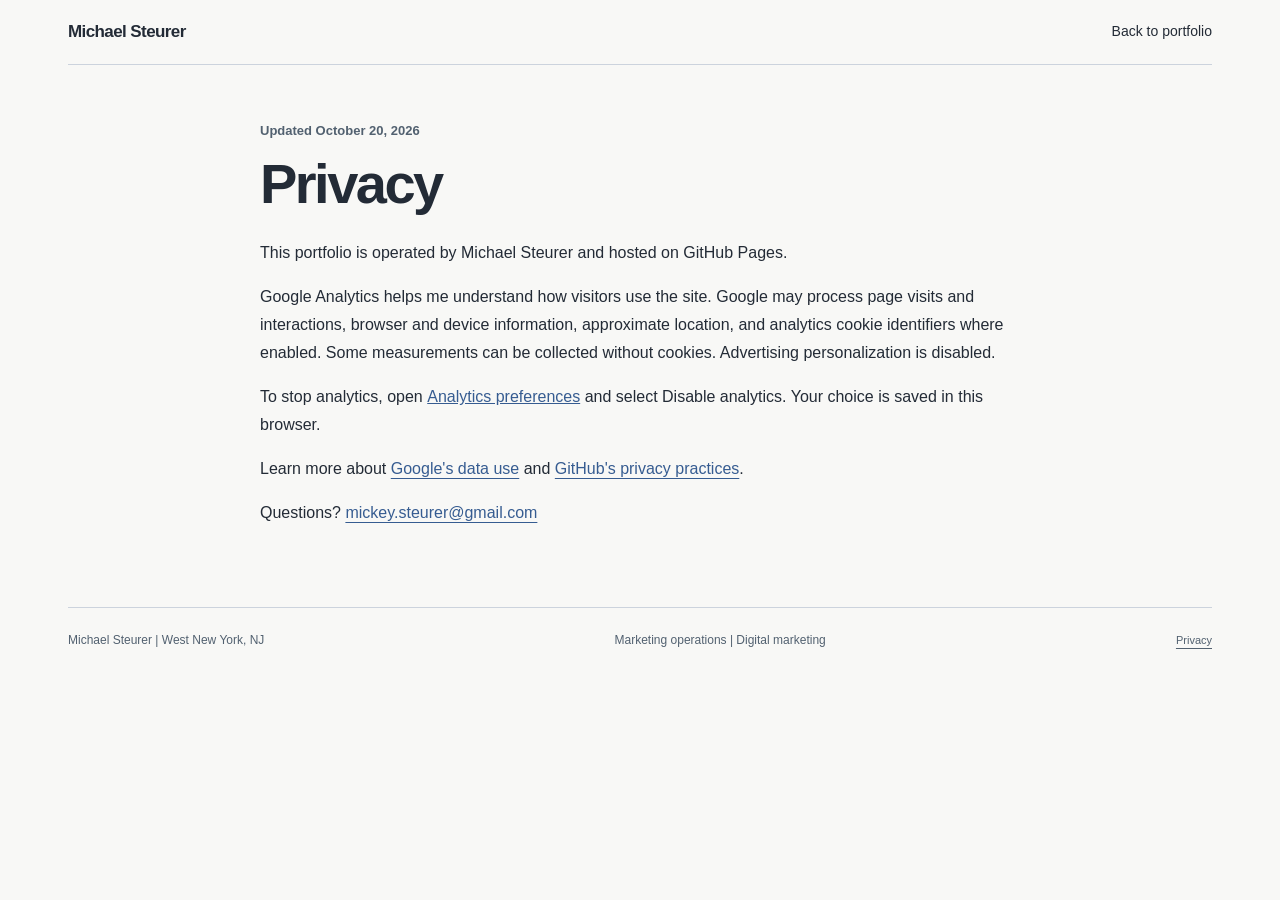
==== commit 0c58f3d4: "Apply approved layout, campaign evidence and interactive workflow refinements" ====
--- a/privacy.html
+++ b/privacy.html
@@ -6,12 +6,13 @@
   <title>Privacy | Michael Steurer</title>
   <meta name="description" content="Privacy and analytics on Michael Steurer's professional portfolio.">
   <link rel="icon" href="favicon.svg" type="image/svg+xml">
-  <link rel="stylesheet" href="styles.css?v=20261020-footerprivacy">
+  <link rel="stylesheet" href="clarity.css?v=20261120">
   <script src="script.js?v=20261020-privacy2" defer></script>
 </head>
-<body>
+<body class="clarity">
+  <a class="skip-link" href="#privacy-main">Skip to main content</a>
   <header class="site-header"><a class="wordmark" href="index.html">Michael Steurer</a><nav aria-label="Primary navigation"><a href="index.html">Back to portfolio</a></nav></header>
-  <main class="privacy-page">
+  <main class="privacy-page" id="privacy-main">
     <p class="eyebrow">Updated October 20, 2026</p>
     <h1>Privacy</h1>
     <p>This portfolio is operated by Michael Steurer and hosted on GitHub Pages.</p>
--- a/clarity.css
+++ b/clarity.css
@@ -0,0 +1,133 @@
+
+:root{color-scheme:light;--canvas:#f8f8f6;--ink:#232b36;--accent:#365c91;--muted:#526170;--line:#ccd3dd;--strong-line:#7b899a;--tint:#e9eef5;--font:"Segoe UI",Arial,Helvetica,sans-serif;--max:1144px}
+*{box-sizing:border-box}
+html{scroll-behavior:smooth;scroll-padding-top:90px;background:var(--canvas)}
+body{margin:0;background:var(--canvas);color:var(--ink);font:16px/1.65 var(--font);-webkit-font-smoothing:antialiased}
+main>section,footer{width:min(var(--max),calc(100% - 100px));margin-inline:auto}
+a{color:var(--accent);text-decoration:underline;text-underline-offset:4px}
+a:hover{text-decoration-thickness:2px}
+a:focus-visible,summary:focus-visible,input:focus-visible{outline:3px solid var(--accent);outline-offset:4px}
+h1,h2,h3,h4,p,figure{margin:0}h1,h2,h3{font-weight:650;line-height:1.12;letter-spacing:-.045em}h4{font-size:15px;line-height:1.4}
+img{display:block;max-width:100%;height:auto}
+.sr-only{position:absolute!important;clip:rect(0,0,0,0);width:1px;height:1px;overflow:hidden;white-space:nowrap}
+.skip-link{position:fixed;z-index:1000;top:12px;left:12px;background:var(--accent);color:white;padding:12px;transform:translateY(-200%)}
+.skip-link:focus{transform:none}
+.site-header{position:sticky;top:0;z-index:40;background:var(--canvas);display:flex;align-items:center;justify-content:space-between;gap:20px;width:min(var(--max),calc(100% - 100px));margin:auto;padding:17px 0;border-bottom:1px solid var(--line)}
+.wordmark{color:var(--ink);font-weight:700;letter-spacing:-.035em;text-decoration:none;font-size:17px;white-space:nowrap}.initials{display:none}
+.site-header nav{display:flex;align-items:center;gap:24px}
+.site-header nav a{font-size:14px;color:var(--ink);text-decoration:none;min-height:44px;display:inline-flex;align-items:center;white-space:nowrap}
+.site-header nav a:hover,.site-header nav a.is-active{color:var(--accent);text-decoration:underline}
+.hero{display:grid;grid-template-columns:minmax(0,1fr) minmax(150px,220px);gap:64px;align-items:center;padding:56px 0 48px;border-bottom:1px solid var(--line)}
+.hero-name{font-weight:650;font-size:15px;margin-bottom:9px}.hero-place{font-weight:400;font-size:13px;margin-left:7px;color:var(--muted)}
+.hero h1{font-size:clamp(45px,5.6vw,77px);line-height:1.03;letter-spacing:-.065em;font-weight:650;max-width:17ch;margin-bottom:22px}
+.hero h1 span{color:var(--accent)}.hero-intro{max-width:65ch;font-size:17px;line-height:1.65}
+.hero-actions,.contact-actions{display:flex;align-items:center;gap:5px 22px;flex-wrap:wrap;margin-top:16px}
+.hero-actions a,.contact-actions a{font-size:14px;font-weight:650;display:inline-flex;align-items:center;gap:8px;min-height:44px}
+.primary-action{background:var(--accent);color:white;padding:8px 16px;text-decoration:none}
+.primary-action:hover{background:#274875}
+.availability-line{margin-top:10px;color:var(--muted);font-size:13px}
+.portrait{position:relative;margin:0;align-self:center}.portrait:before{content:"";position:absolute;left:-12px;bottom:30px;width:30%;height:42%;border-left:2px solid var(--accent);border-bottom:2px solid var(--accent);pointer-events:none}
+.portrait img{aspect-ratio:4/5;object-fit:cover;object-position:center;filter:saturate(.8)}
+.portrait figcaption{display:flex;justify-content:space-between;gap:8px;font-size:11px;color:var(--muted);padding-top:9px}
+.work-section,.experience-section,.tools-section,.credentials-section,.contact-section{padding:46px 0}
+.section-heading{display:flex;align-items:end;justify-content:space-between;gap:20px;padding-bottom:24px;border-bottom:2px solid var(--ink)}
+.section-heading h2,.plain-heading h2,.contact-section h2{font-size:clamp(32px,4.1vw,52px);font-weight:650;line-height:1.05}
+.period{color:var(--accent)}.section-heading p{margin-top:9px;color:var(--muted);font-size:15px}.section-note{color:var(--muted);font-size:13px;white-space:nowrap}
+.case-study{display:grid;grid-template-columns:minmax(205px,.75fr) minmax(0,1.65fr);gap:15px 56px;padding:29px 0 27px;border-bottom:1px solid var(--line);align-items:start;scroll-margin-top:90px;min-width:0}
+.case-heading{grid-column:1;grid-row:1/span 7;display:grid;grid-template-columns:32px minmax(0,1fr);gap:8px;align-items:start;min-width:0}
+.case-index{color:var(--accent);font-size:12px;font-weight:700;line-height:1.6;padding-top:2px;font-variant-numeric:tabular-nums}
+.project-type{font-size:12px;font-weight:600;color:var(--muted);line-height:1.5}
+.case-heading h3{font-size:clamp(24px,2.75vw,36px);font-weight:650;line-height:1.1;margin-top:8px}
+.case-study>:not(.case-heading){grid-column:2;min-width:0}
+.case-copy,.case-evidence{max-width:76ch;line-height:1.65}
+.case-copy p+p{margin-top:11px}.case-evidence{font-size:15px;border-left:2px solid var(--accent);padding-left:14px}
+.case-evidence strong{color:var(--accent)}
+.case-tags{display:flex;flex-wrap:wrap;gap:3px 11px;font-size:12px;line-height:1.55;color:var(--muted);font-weight:550}
+.case-tags span:not(:last-child):after{content:" /";margin-left:8px;color:var(--strong-line)}
+.work-example{min-width:0;scroll-margin-top:95px}
+.work-example summary{cursor:pointer;color:var(--accent);font-weight:650;font-size:14px;min-height:44px;padding:10px 0;line-height:1.6}
+.work-example summary:hover{text-decoration:underline}.example-content{padding:4px 0 14px;font-size:15px;line-height:1.65}.example-content p+p{margin-top:9px}
+.workflow-steps,.flow-intake,.deferred-steps{padding-left:23px;margin:0;display:grid;gap:12px}.flow-intake span{display:block;color:var(--muted)}.flow-label{padding:20px 0 9px}
+.response-paths{display:grid;grid-template-columns:1fr 1fr;gap:0 20px}.response-paths>div{border-top:1px solid var(--line);padding:12px 0}.response-paths .deferred-path{grid-column:1/-1}
+.response-paths h4{margin:0 0 3px}.deferred-steps{margin-top:12px}
+.reply-demo{padding:20px 22px;background:var(--tint);border-left:3px solid var(--accent)}
+.demo-top{display:flex;align-items:baseline;justify-content:space-between;gap:10px}.demo-top span,.demo-note{color:var(--muted);font-size:12px}.demo-note{margin:7px 0 12px}
+.reply-options{padding:0;margin:0;border:0;display:grid;gap:0}
+.reply-options label{display:flex;min-height:44px;gap:10px;align-items:center;cursor:pointer;font-size:14px;border-top:1px solid var(--line);padding:8px 0}
+.reply-options input{accent-color:var(--accent);width:17px;height:17px;flex:0 0 17px;margin:0}
+.demo-result{margin-top:12px;border-top:1px solid var(--strong-line);padding-top:12px}
+.demo-class{font-size:13px;color:var(--accent);font-weight:700}.demo-result p{font-size:14px;margin-top:4px}
+.invoice-flow{display:grid;grid-template-columns:repeat(4,minmax(0,1fr));list-style:none;padding:0;margin:12px 0;gap:18px}
+.invoice-flow li{position:relative;min-width:0;border-top:1px solid var(--strong-line);padding-top:9px;font-size:12px;font-weight:600;line-height:1.4}
+.invoice-flow li span{display:block;color:var(--muted);font-size:11px;font-weight:400;margin-bottom:7px}
+.invoice-flow li.approval{border-top:3px solid var(--accent);padding-top:7px;color:var(--accent)}.invoice-flow small{display:block;font-size:11px;font-weight:400;margin-top:5px}
+.supporting-projects{margin-top:34px}.supporting-projects h3{font-size:23px}.supporting-intro{font-size:14px;color:var(--muted);margin:5px 0 15px}.supporting-project-grid{display:grid;grid-template-columns:1fr 1fr;gap:0 35px}.supporting-project-grid details{border-top:1px solid var(--line)}.supporting-project-grid summary{font-weight:600;color:var(--ink)}
+.plain-heading{border-top:2px solid var(--ink);padding:22px 0 8px;margin-bottom:17px}
+.timeline-row{display:grid;grid-template-columns:minmax(180px,.75fr) minmax(0,1.65fr);gap:56px;padding:23px 0 28px;border-bottom:1px solid var(--line)}
+.timeline-meta{display:grid;align-content:start;gap:4px;color:var(--muted);font-size:14px}
+.timeline-meta span:first-child{font-weight:650;color:var(--ink)}
+.timeline-main h3{font-size:26px}.timeline-main h3 span{font-size:15px;color:var(--muted);font-weight:400;letter-spacing:0}
+.company{font-size:14px;color:var(--muted);font-weight:650;margin-top:8px}.timeline-main ul{margin:13px 0 0;padding-left:19px}.timeline-main li+li{margin-top:7px}
+.tool-list article{display:grid;grid-template-columns:32px minmax(165px,.7fr) minmax(0,1.7fr);gap:18px;padding:15px 0;border-bottom:1px solid var(--line);align-items:baseline}.tool-list article>span{font-size:12px;color:var(--accent)}
+.tool-list h3{font-size:16px;font-weight:650;letter-spacing:-.01em}.tool-list p{font-size:15px;color:var(--muted)}
+.credentials-section{border-top:2px solid var(--ink);display:grid;grid-template-columns:.85fr 1fr;gap:50px}
+.eyebrow{font-size:13px;font-weight:650;color:var(--muted);margin-bottom:10px}
+.education-card h3{font-size:27px;margin-bottom:8px}.education-card p:not(.eyebrow){font-size:15px;line-height:1.65}
+.credential-item+ .credential-item{margin-top:15px}.credential-item h3{font-size:16px;line-height:1.4;letter-spacing:-.02em}.credential-meta,.credential-link{font-size:13px;color:var(--muted)}.credential-link{color:var(--accent);display:inline-block;min-height:32px;padding:5px 0}
+.contact-section{border-top:2px solid var(--ink);padding-bottom:45px}.contact-copy{font-size:17px;color:var(--muted);margin-top:11px}.contact-actions .contact-button{background:var(--accent);color:#fff;text-decoration:none;padding:8px 16px}
+footer{display:flex;align-items:center;justify-content:space-between;gap:18px;border-top:1px solid var(--line);padding:20px 0 30px;font-size:12px;color:var(--muted)}
+footer a{min-height:24px;display:inline-flex;align-items:center}
+@media(max-width:860px){main>section,footer,.site-header{width:calc(100% - 60px)}.hero{gap:35px;grid-template-columns:minmax(0,1fr) 170px}.hero h1{font-size:clamp(42px,6.5vw,64px)}.case-study,.timeline-row{gap:15px 28px;grid-template-columns:minmax(165px,.7fr) minmax(0,1.4fr)}}
+@media(max-width:620px){main>section,footer,.site-header{width:calc(100% - 36px)}.site-header{position:static;padding:10px 0;gap:4px 12px;flex-wrap:wrap}.wordmark{font-size:16px}.site-header nav{gap:17px;flex-wrap:wrap}.site-header nav a{font-size:13px}
+html{scroll-padding-top:16px}.hero{grid-template-columns:minmax(0,1fr) 76px;gap:16px;align-items:start;padding:30px 0}.hero-copy{display:contents}.hero-name{grid-column:1;align-self:center;font-size:14px;margin:0}.hero-place{display:block;margin:3px 0 0;font-size:12px}.portrait{grid-column:2;grid-row:1/span 1;width:76px}.portrait:before,.portrait figcaption{display:none}.portrait img{aspect-ratio:1;object-position:center 25%}.hero h1{grid-column:1/-1;font-size:clamp(37px,10vw,55px);max-width:none;margin:0;line-height:1.04}.hero-intro{grid-column:1/-1;font-size:16px}.hero-actions{grid-column:1/-1;gap:2px 16px;margin:0}.hero-actions a{font-size:13px}.availability-line{grid-column:1/-1;margin:0;font-size:12px}
+.work-section,.experience-section,.tools-section,.credentials-section,.contact-section{padding:33px 0}.section-heading{align-items:start;gap:8px;padding-bottom:18px}.section-heading p{font-size:14px}.section-note{font-size:11px;padding-top:5px}
+.case-study{display:grid;grid-template-columns:1fr;gap:13px;padding:23px 0;scroll-margin-top:18px}.case-heading{grid-column:1;grid-row:auto;grid-template-columns:27px 1fr;gap:6px}.case-heading h3{font-size:29px}.case-study>:not(.case-heading){grid-column:1}.case-copy,.case-evidence{font-size:15px}.reply-demo{padding:14px 15px}.demo-top span{font-size:11px}.invoice-flow{gap:10px;grid-template-columns:1fr 1fr}.invoice-flow li{font-size:13px}.supporting-project-grid,.response-paths{grid-template-columns:1fr}.timeline-row{grid-template-columns:1fr;gap:11px;padding:20px 0}.timeline-main h3{font-size:24px}.tool-list article{grid-template-columns:23px 1fr;gap:8px 10px}.tool-list article p{grid-column:2}.credentials-section{grid-template-columns:1fr;gap:27px}footer{align-items:start;flex-wrap:wrap;gap:5px 14px}.contact-copy{font-size:15px}}
+@media(max-width:360px){.site-header nav{gap:13px}.hero h1{font-size:35px}.hero-actions{gap:4px 12px}.hero-actions .primary-action{padding-inline:10px}}
+@media(prefers-reduced-motion:reduce){html{scroll-behavior:auto}}
+@media print{.site-header,.hero-actions,.contact-actions,.reply-options,.privacy-links,.portrait,.availability-line{display:none}main>section,footer{width:100%}.hero,.case-study,.timeline-row{display:block}.case-study{break-inside:avoid}a{color:var(--ink)}.hero h1{font-size:30px}}
+
+.analytics-consent{position:fixed;z-index:1000;right:12px;bottom:12px;width:360px;max-width:calc(100vw - 24px);max-height:calc(100dvh - 72px);overflow:auto;padding:16px;background:#faf9f6;color:#171b29;border:1px solid #cbd3e7;border-radius:8px;box-shadow:0 4px 16px #10182a1a;font-family:inherit}
+.analytics-consent[hidden]{display:none}
+.analytics-consent p{font-size:13px;line-height:1.5;margin:0 0 12px}
+.analytics-consent a{color:#243b8c;text-decoration:underline}
+.analytics-consent>div{display:flex;gap:8px;flex-wrap:wrap}
+.analytics-choice,.analytics-close{font:inherit;font-size:12px;cursor:pointer;border:1px solid #a5b2d5;background:transparent;color:#243b8c;border-radius:5px;padding:7px 10px;min-height:32px}
+.analytics-close{border-color:transparent;text-decoration:underline}
+.analytics-choice:disabled{opacity:.55;cursor:default}
+.analytics-choice:focus-visible,.analytics-close:focus-visible,.analytics-settings:focus-visible{outline:3px solid #3f5fe8;outline-offset:3px}
+.privacy-links{display:flex;gap:18px;flex-wrap:wrap}
+.privacy-links a{color:inherit;font:inherit;font-size:11px;text-decoration:underline;display:inline-flex;align-items:center;min-height:24px}
+
+/* Keep case heading and content in a single intentional row; prevent empty implicit grid tracks. */
+.case-heading{grid-row:auto}
+.case-study>.case-body{display:grid;gap:14px;min-width:0;align-content:start}
+.case-study>.case-body>*{min-width:0}
+.hero h1{max-width:none}
+.reply-options:disabled label{cursor:default}
+@media(max-width:620px){.case-study>.case-body{gap:12px}}
+
+/* Approved release refinements */
+.site-header{padding:10px 0}
+.hero{padding:34px 0 30px;gap:52px;grid-template-columns:minmax(0,1fr) minmax(150px,200px)}
+.hero h1{font-size:clamp(44px,5vw,68px);letter-spacing:-.045em;margin-bottom:14px}
+.hero-intro{line-height:1.55}
+.hero-actions{margin-top:10px}.availability-line{margin-top:6px}
+.portrait:before{bottom:-8px}
+.work-section{padding-top:32px}
+.section-heading{padding-bottom:14px}
+.work-index{display:flex;flex-wrap:wrap;gap:0 21px;padding:6px 0;border-bottom:1px solid var(--line)}
+.work-index a{font-size:13px;font-weight:600;min-height:38px;display:inline-flex;align-items:center;text-underline-offset:3px}
+#reply-demo{scroll-margin-top:12px}
+.legacy-anchor{display:block;height:0;scroll-margin-top:10px}
+.demo-steps{list-style:none;margin:16px 0 0;padding:0;display:grid;grid-template-columns:repeat(3,minmax(0,1fr));gap:14px}
+.demo-steps li{position:relative;border-top:2px solid var(--accent);padding:9px 0 0 0;color:var(--ink);font-size:12px;font-weight:650;line-height:1.45}
+.demo-steps li:before{content:"";position:absolute;top:-5px;left:0;width:8px;height:8px;border-radius:50%;background:var(--accent)}
+.demo-steps li:last-child{color:var(--accent)}
+.privacy-page{width:min(760px,calc(100% - 48px));margin:0 auto;padding:55px 0 64px}
+.privacy-page h1{font-size:clamp(38px,5vw,56px);margin-bottom:24px}
+.privacy-page p{margin:0 0 16px;line-height:1.75}
+.analytics-settings{font:inherit;background:none;border:none;padding:0;color:var(--accent);text-decoration:underline;cursor:pointer;min-height:24px}
+.privacy-page .eyebrow{margin-bottom:10px}
+@media(max-width:860px){.hero{gap:30px;grid-template-columns:minmax(0,1fr) 160px}.hero h1{font-size:clamp(39px,6vw,58px)}}
+@media(max-width:620px){.site-header{padding:8px 0}.hero{grid-template-columns:minmax(0,1fr) 65px;gap:12px;padding:19px 0 24px}.portrait{width:65px}.hero h1{font-size:clamp(35px,9.4vw,48px);margin:0}.hero-intro{font-size:15px}.hero-actions{margin:0}.availability-line{margin:0}.work-section{padding-top:24px}.work-index{gap:0 16px;padding:4px 0}.work-index a{min-height:44px;font-size:13px}.demo-steps{grid-template-columns:1fr;gap:9px;margin-top:14px}.demo-steps li{border-top:0;border-left:2px solid var(--accent);padding:4px 0 6px 13px}.demo-steps li:before{top:7px;left:-5px}.privacy-page{padding-top:32px}}
+@media(max-width:360px){.hero h1{font-size:33px}}
